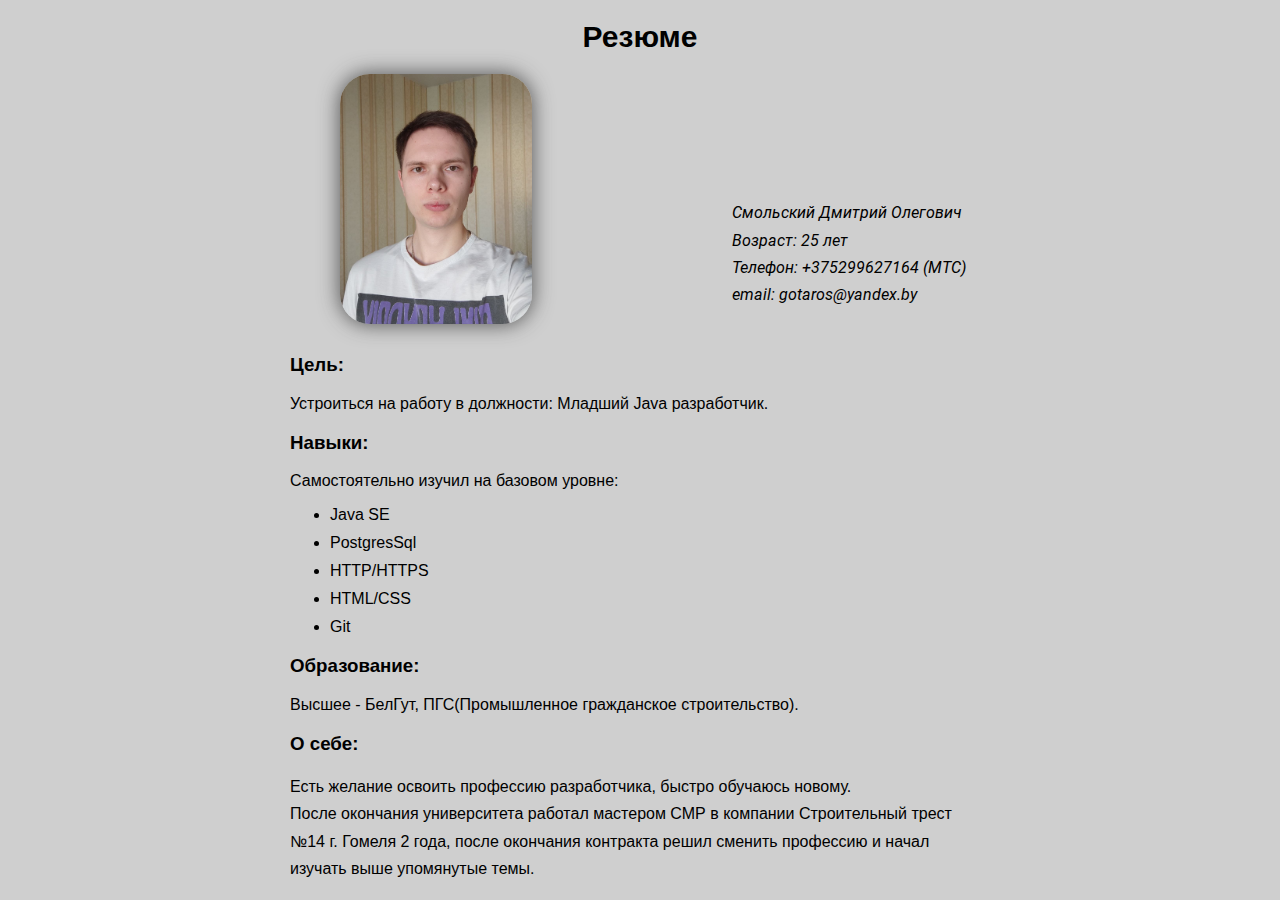
==== resume.html @ 72b68647 "1" ====
<!DOCTYPE html>
<html lang="en">
<head>
  <meta charset="UTF-8">
  <title>Resume</title>
  <link rel="stylesheet" href="stylesResume.css">
</head>
<body>
  <div class="cont">
    <h1>Резюме</h1>
    <div class="inf">
      <img src="img/photo.jpg" alt="Дмитрий" class="img">
      <p class="inf_p">
      Смольский Дмитрий Олегович<br>
      Возраст: 25 лет<br>
      Телефон: +375299627164 (MTC)<br>
      email: gotaros@yandex.by<br>
      </p>
    </div>
    <h3>Цель:</h3>
    <p>Устроиться на работу в должности:
    Младший Java разработчик.
    </p>
    <h3>Навыки:</h3>
    <p>Самостоятельно изучил на базовом уровне:</p>
    <ul>
      <li>Java SE</li>
      <li>PostgresSql</li>
      <li>HTTP/HTTPS</li>
      <li>HTML/CSS</li>
      <li>Git</li>
    </ul>
    <h3>Образование:</h3>
    <p>Высшее - БелГут, ПГС(Промышленное гражданское строительство).</p>
    <h3>О себе:</h3>
    <p class="p_inf">Есть желание освоить профессию разработчика, быстро обучаюсь новому. <br>
    После окончания университета работал мастером СМР в компании Строительный трест №14 г. Гомеля 2 года,
    после окончания контракта решил сменить профессию и начал изучать выше упомянутые темы.
    </p>
  </div>
</body>
</html>
---- stylesResume.css ----
@font-face {
  font-family: reg; src: url(Roboto/Roboto-Regular.ttf);
  font-family: italic; src: url(Roboto/Roboto-Italic.ttf);
}

h1 {
  text-align: center;
  font-size: 30px;
}

body {
  background-color: #cfcfcf;
  font-family: reg, sans-serif;
}

.cont {
max-width: 700px;
margin: auto;
}

.inf {
  display: flex;
  align-items: flex-end;
  margin-bottom: 30px;
}

.inf_p {
font-family: italic, sans-serif;
margin-left: 200px;
line-height: 1.7;
}

.img {
  height: 250px;
  margin-left: 50px;
  border-radius: 30px;
  box-shadow:  0px 0px 20px 1px rgb(44 44 44 / 73%);
}

li {
  margin-bottom: 10px;
}

.p_inf {
  line-height: 1.7;
}
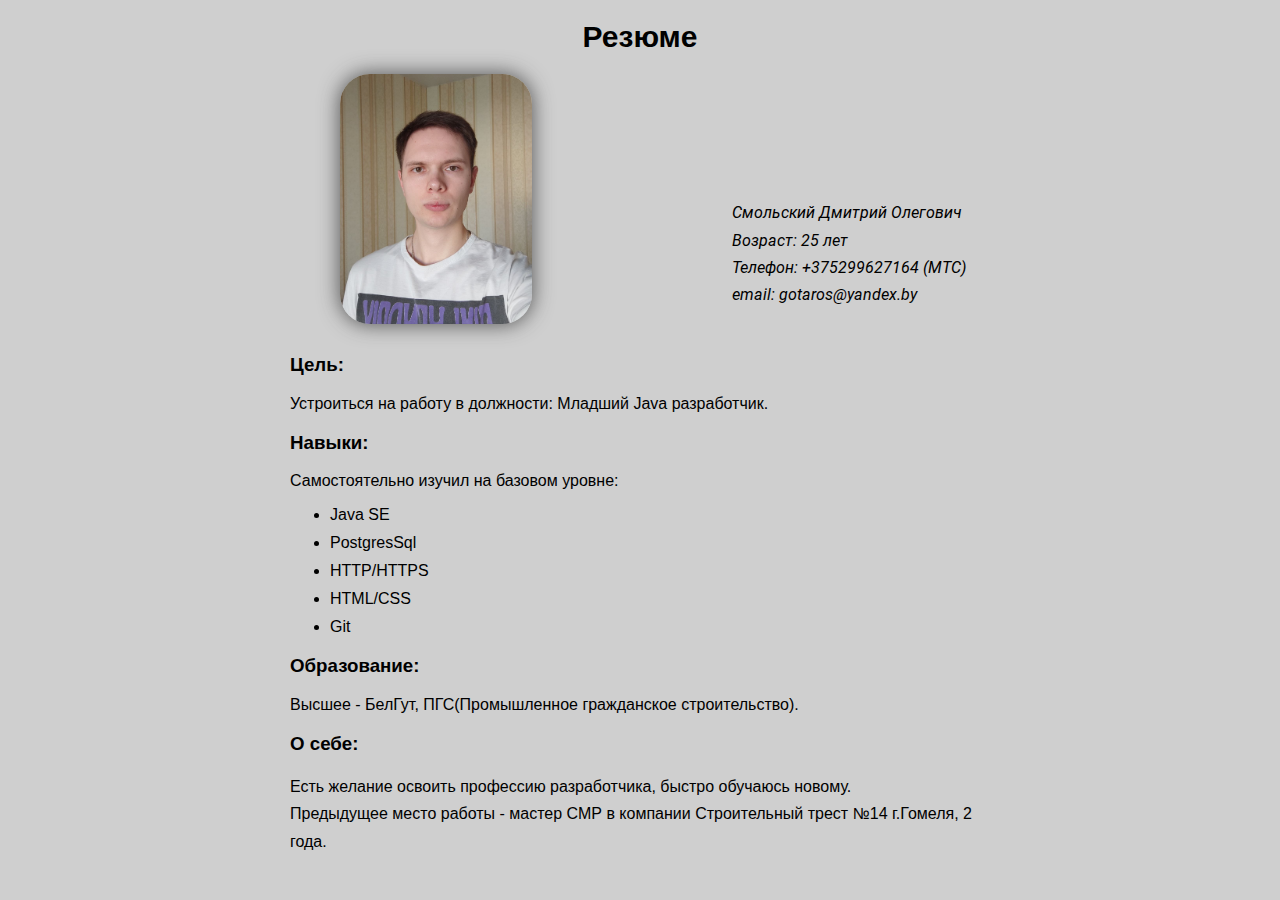
==== commit f6777d3e: "3" ====
--- a/resume.html
+++ b/resume.html
@@ -34,8 +34,7 @@
     <p>Высшее - БелГут, ПГС(Промышленное гражданское строительство).</p>
     <h3>О себе:</h3>
     <p class="p_inf">Есть желание освоить профессию разработчика, быстро обучаюсь новому. <br>
-    После окончания университета работал мастером СМР в компании Строительный трест №14 г. Гомеля 2 года,
-    после окончания контракта решил сменить профессию и начал изучать выше упомянутые темы.
+    Предыдущее место работы - мастер СМР в компании Строительный трест №14 г.Гомеля, 2 года.
     </p>
   </div>
 </body>
